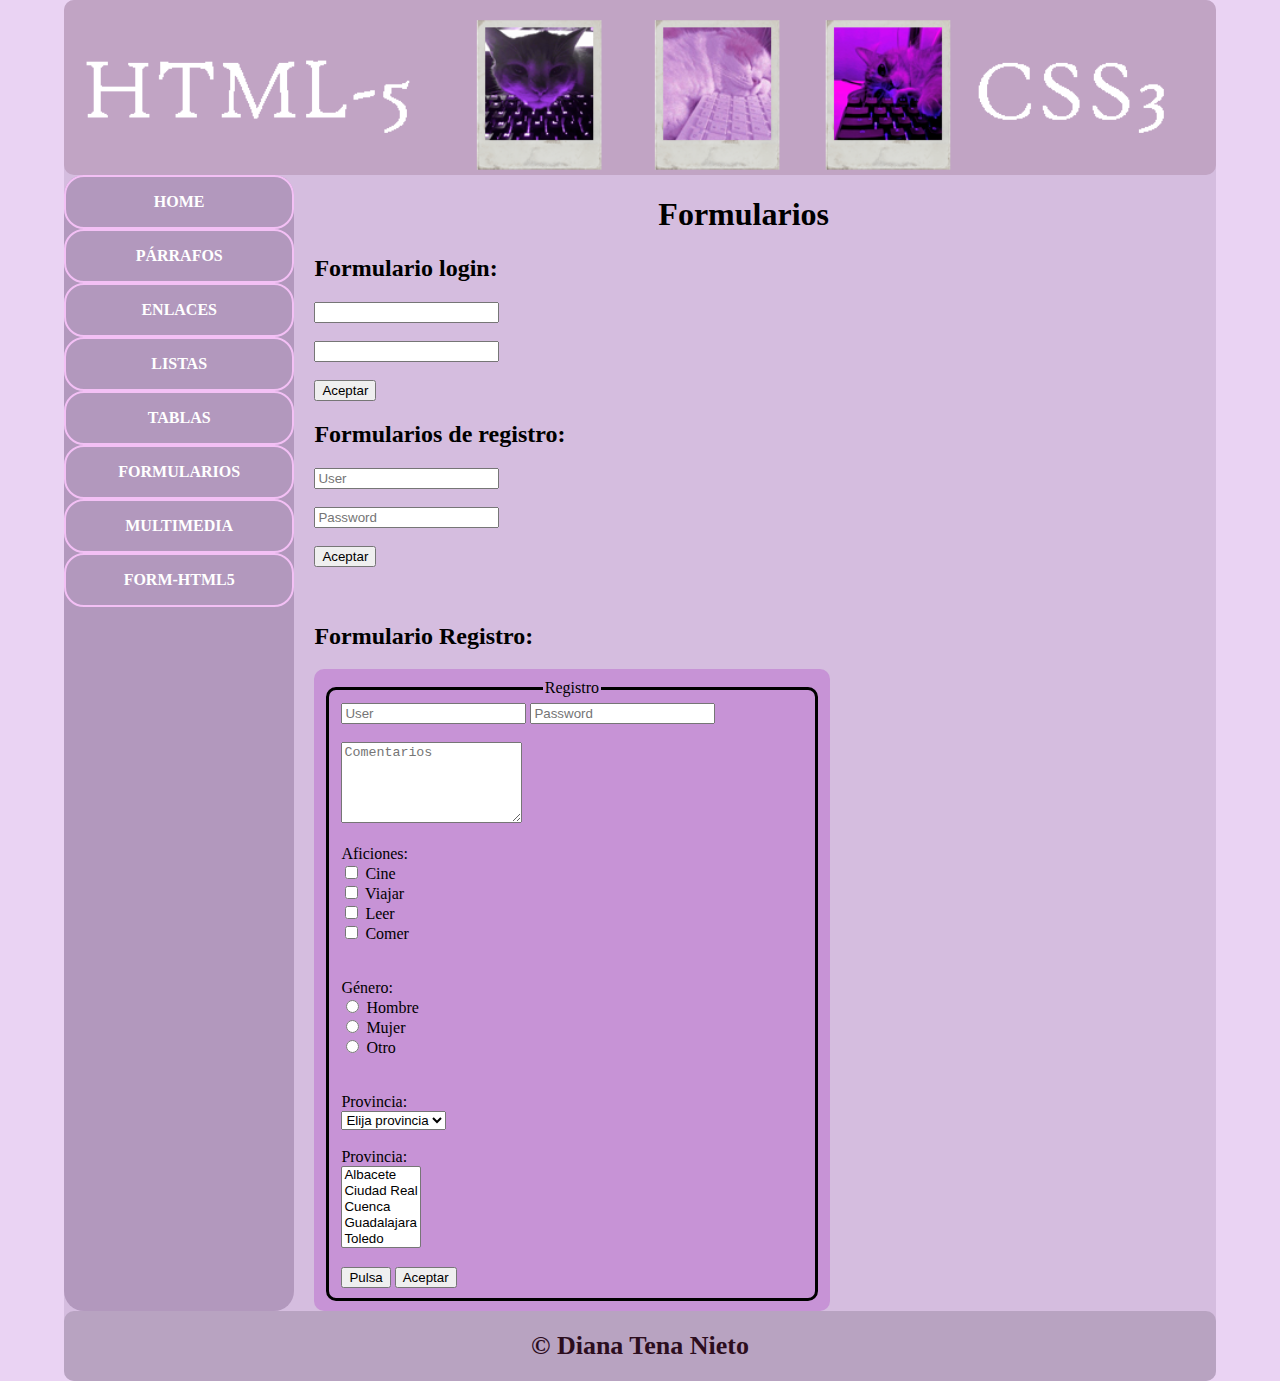
==== formularios.html @ 1db3e32f "Versión 1 Final" ====
<!DOCTYPE html>
<html lang="en">

<head>
    <meta charset="UTF-8">
    <meta http-equiv="X-UA-Compatible" content="IE=edge">
    <meta name="viewport" content="width=device-width, initial-scale=1.0">
    <title>HTML5 - CSS3</title>
    <link rel="stylesheet" href="css/style.css">
</head>

<body>
    <div class="container">
        <header>
        </header>
        <div id="principal">
            <nav>
                <!-- ul>a*9>li  -->
                <ul>
                    <a href="index.html">
                        <li>HOME</li>
                    </a>
                    <a href="parrafos.html">
                        <li>PÁRRAFOS</li>
                    </a>
                    <a href="enlaces.html">
                        <li>ENLACES</li>
                    </a>
                    <a href="listas.html">
                        <li>LISTAS</li>
                    </a>
                    <a href="tablas.html">
                        <li>TABLAS</li>
                    </a>
                    <a href="formularios.html">
                        <li>FORMULARIOS</li>
                    </a>
                    <a href="multimedia.html">
                        <li>MULTIMEDIA</li>
                    </a>
                    <a href="form-html5.html">
                        <li>FORM-HTML5</li>
                    </a>
                </ul>
            </nav>

            <div id="content">
                <div id="formularios">
                    <h1 class="txt-center">Formularios</h1>
                    <h2>Formulario login:</h2>
                    <form action="pagina.php" method="get">
                        <input type="user" name="Usuario" value=""> </br></br>
                        <input type="password" name="Contraseña" value=""> </br></br>
                        <input type="submit" value="Aceptar"><br/>
                    </form>

                    <h2>Formularios de registro:</h2>
                    <form action="pagina.php" method="post">
                        <input type="user" name="Usuario" placeholder="User"> </br></br>
                        <input type="password" name="Contraseña" placeholder="Password"> </br></br>
                        <input type="submit" value="Aceptar"><br />
                    </form>
                    </br></br>

                    <h2>Formulario Registro:</h2>
                    <form action="pagina.php?var=kk" method="get" class="registro">
                        <fieldset class="fieldset">
                            <legend class="txt-center">Registro</legend>
                            <input type="text" name="user" id="" placeholder="User"/>
                            <input type="password" name="clave" id="" placeholder="Password"><br /><br />
                            <textarea name="comentarios" id="" class="w-100" rows="5"  placeholder="Comentarios" ></textarea>

                            </br></br>

                            Aficiones:</br>
                            <input type="checkbox" name="aficiones" id="" value="Cine"> Cine </br>
                            <input type="checkbox" name="aficiones" id="" value="Viajar"> Viajar </br>
                            <input type="checkbox" name="aficiones" id="" value="Leer"> Leer </br>
                            <input type="checkbox" name="aficiones" id="" value="Comer"> Comer </br>

                            </br></br>

                            Género: </br>
                            <input type="radio" name="Genero" id="" value="Hombre"> Hombre </br>
                            <input type="radio" name="Genero" id="" value="Mujer"> Mujer </br>
                            <input type="radio" name="Genero" id="" value="Otro"> Otro </br>

                            </br></br>

                            Provincia:<br />
                            <select name="provincia" id="">
                                <option value="0" disabled selected>Elija provincia</option>
                                <option value="1">Albacete</option>
                                <option value="2">Ciudad Real</option>
                                <option value="3">Cuenca</option>
                                <option value="4">Guadalajara</option>
                                <option value="5">Toledo</option>
                            </select>

                            <br><br>
                            Provincia:<br />
                            <select name="provincia" id="" multiple size="5">
                                <option value="1">Albacete</option>
                                <option value="2">Ciudad Real</option>
                                <option value="3">Cuenca</option>
                                <option value="4">Guadalajara</option>
                                <option value="5">Toledo</option>
                            </select>
                            <br /><br />
                            <input type="button" value="Pulsa" onclick="alert('hola')">
                            <input type="submit" value="Aceptar"><br />

                        </fieldset>


                    </form>
                </div>

            </div>
            <div class="cb"></div>
        </div>
        <footer>&copy; Diana Tena Nieto</footer>
    </div>
</body>

</html>
---- css/style.css ----
*{
  box-sizing: border-box;
}

/* LO SIGUIENTE ES PARA EL FONDO */

body {
       margin: 0;
       background-color: rgb(234, 211, 243);
     }

     
/* LO SIGUIENTE ES PARA EL CONTENEDOR DONDE VA A ESTAR TODO */

.container {
            width: 90%;
            margin: 0 auto;
            background-color: rgb(213, 189, 223);
            border-radius: 10px;
           }



/* LO SIGUIENTE ES PARA EL ENCABEZADO */

header {
         background-image: url(../img/header2.png);
         background-repeat: no-repeat;
         background-size: cover;
         height: 175px;
         border-radius: 10px;
        }

/* LO MISMO PERO ES PARA EL PIE DE PÁGINA */
      
footer {
         background-color: #b8a3c1;
         color: rgb(44, 13, 30);
         text-align: center;
         font-size: 26px;
         font-weight: bold;
         padding: 20px;
         border-radius: 10px;
        }

/* LO SIGUIENTE ES PARA LA BARRITA DE NAVEGACIÓN */

nav {
    background-color: rgb(178, 152, 189);
    width: 20%;
    float: left;
    border-radius: 20px;
    }

/* AQUI SE MUESTRA LO QUE HAY CONTENIDO EN LA CAJA */

#content {
      width: 78%;
      float: right;
      padding: auto;
  }

/* ESTO SIRVE PARA QUE NO SE SUPERPONGAN NINGUNA DE LAS CAJAS A LAS DEMÁS*/
.cb {
     clear: both;
    }


/* ESTO ES PARA LA BARRA DE NAVEGACIÓN */
nav ul {
         padding: 0;
         margin: 0;
         list-style-type: none;
       }

nav ul li {
             text-align: center;
             color: white;
             font-weight: bold;
             font-style: inherit;
             padding: 16px 0;
             border-radius: 20px;
             border: solid 2px rgb(243, 192, 245);
          }

nav ul li:hover {
                 color: rgb(24, 17, 22);
                 background-color: rgb(240, 178, 248); 
                }


/* ESTO SIRVE PARA QUE LAS PALABRAS EN LA BARRA DE NAVEGACIÓN NO TENGAN NINGUNA DECORACIÓN (Subrayado)*/                
a {
    text-decoration: none;
  }

#principal {
            display: flex;
           }

/* Aquí se menciona cómo queremos que se encuentre la página Home, mencionando que queremos que esté centrado*/
#home {
      text-align: center;
      padding-top: 20px;
}

/* Aquí hay algunas etiquetas que editan las páginas*/

.txt-azul{
  color:rgb(27, 95, 95)
}

.tag{
  color: rgb(255, 4, 4);
  font-weight: bold;
  font-size: 30px;
}

.txt-center
{
  text-align: center;
}

/* Aquí se menciona cómo queremos la página Párrafos*/
#parrafos
{
padding: 0 30px;
border-radius: 5px;
}

#cajita{
  background-color: rgb(178, 104, 207);
  height: 40px;
  width: 40px;
}

/* Aquí se mira si hay que editar algo de la página Enlaces*/

#enlaces
{
padding: 0 30px;
}


/*Aquí se miran las cositas de la página de Listas*/

#listas{
  padding: 0 20px;
}

/*-----------------------------------------*/


ul.customdesordenadas li
{
  list-style-type: square;
}

ul.customdesordenadas li li
{
  list-style-type: circle;
}

ul.customdesordenadas li li li
{
  list-style-type: circle;
}

/*-----------------------------------------*/

ul.customordenadas li
{
  list-style-type: decimal;
}

ul.customordenadas li li
{
  list-style-type:lower-alpha;
}

ul.customordenadas li li li
{
  list-style-type:georgian;
}

/*-----------------------------------------*/

ul.customimagenes li
{
  list-style-type: decimal;
}

ul.customimagenes li li
{
  list-style-image: url(../img/heart.png);
}

ul.customimagenes li li li
{
  list-style-image: none;
  list-style-type:lower-alpha;
}

.definicion
{
  color: rgb(167, 108, 206);
  font-weight: bold;
  font-size: 30px;
}


/* Aquí se empiezan a hablar de la página Tablas*/


table.theader th
{
  background-color: rgb(227, 157, 255);
  color: rgb(0, 0, 0);
  font-size: 24px;
}

table.theader td
{
  background-color: rgb(236, 195, 241);
  color: rgb(255, 255, 255);
}

/* Aquí hay que poner la mierda esta del par e impar ;A; */
table.striped tr:nth-child(even) {
  background-color:   rgb(255, 255, 255);
}
table.striped tr:nth-child(odd) {
  background-color:  rgb(227, 157, 255);
}

/* Aquí se empieza a hacer el horario */

.tablita{
  background-color: antiquewhite;
  text-align: center;
}
.horas {
  color: rgb(47, 98, 107);
}

.programacion{
  background-color: rgb(213, 224, 52);
}
.base{
background-color: rgb(112, 240, 212);
}
.lenguaje{
background-color: rgb(22, 85, 141);
}
.ingles{
  background-color: rgb(161, 231, 161);
}
.ende{
background-color: rgb(155, 88, 119);
}
.sisi{
background-color: rgb(88, 134, 88);
}
.fol{
background-color: rgb(226, 166, 211);
}



/* FORMULARIOS NORMALES */

#formularios{
  padding: 0 20px;
}

form.registro 
{
  width: 60%;
  background-color: rgb(199, 147, 214);
  padding: 10px;
  border-radius: 10px;
}


/*Esta pequeña parte es para la Multimedia*/

#multimedia{
  padding: 0 20px;
}

/* FORMULARIO HTML5 */

#formulario_html5
{
padding: 0 30px;
}

.formulario_html5
{
  text-align: center;
  color: rgb(0, 0, 0);
  font-style: italic;
  font-size: 20px;
  width: 50%;
  margin: 0 auto;
  background-color: rgb(199, 147, 214);
  border-radius: 5px;
}

.fieldset{
  border-style: solid;
  border-color: rgb(0, 0, 0);
  border-width: 3px;
  border-radius: 10px;
}
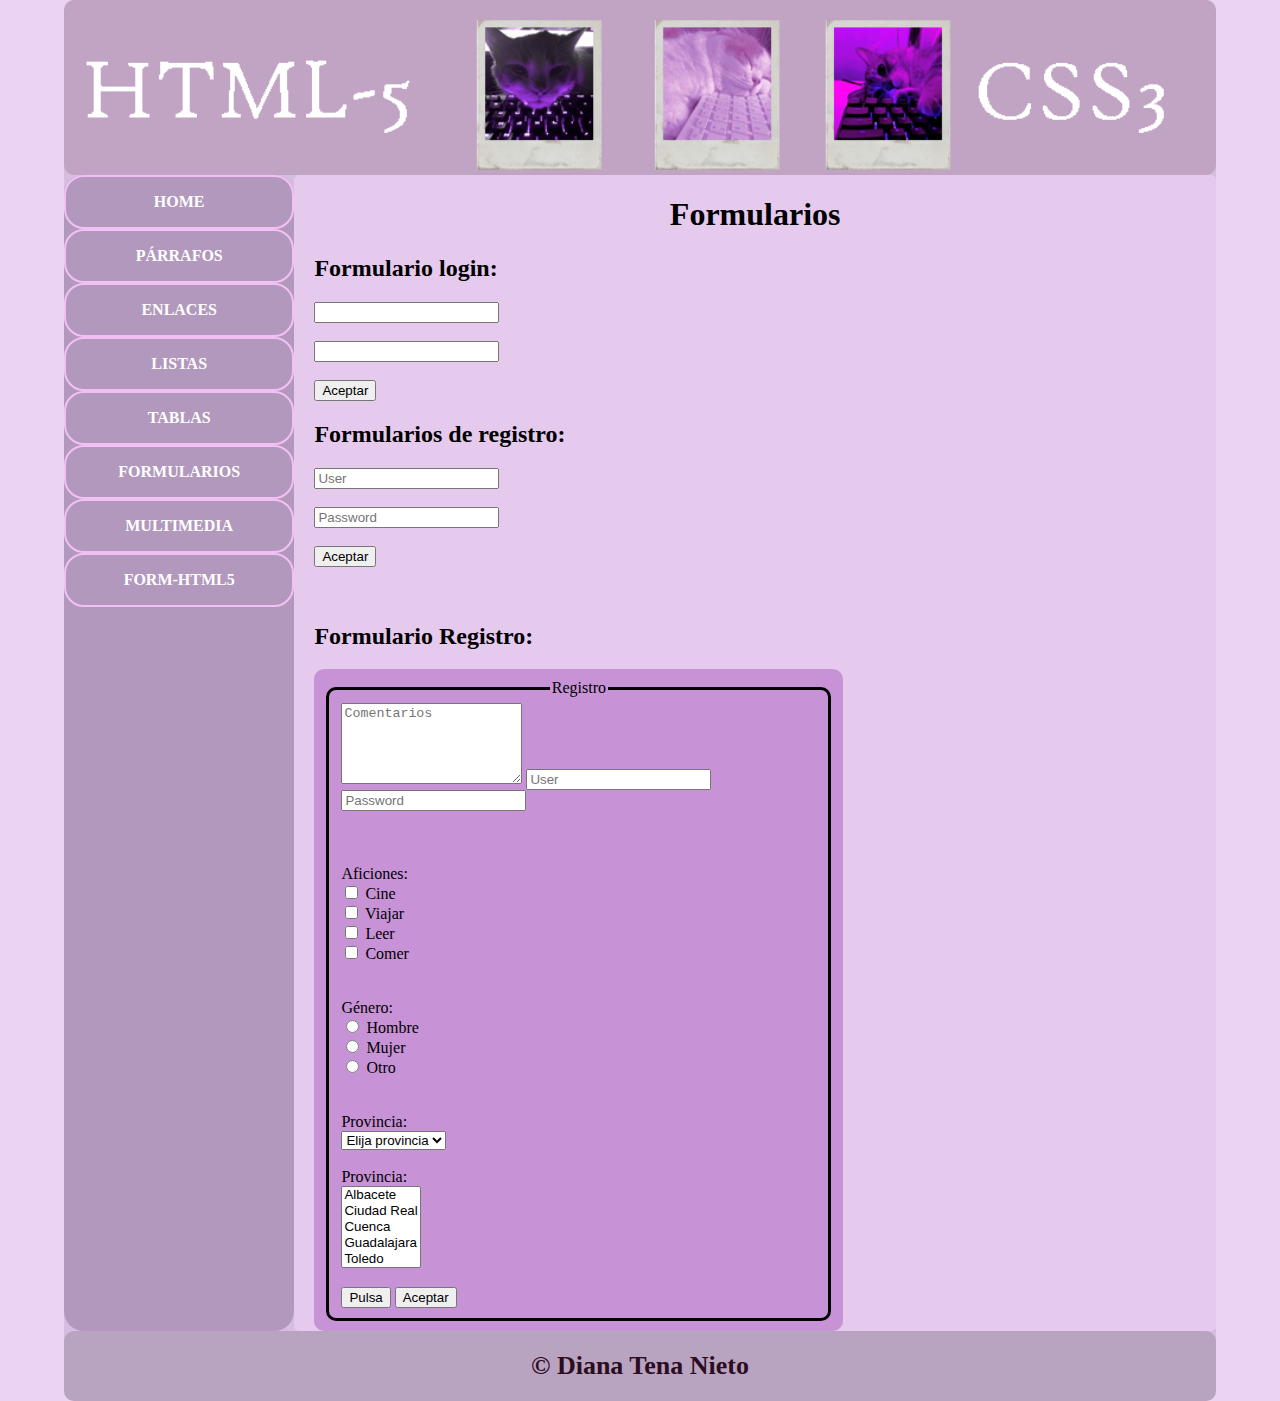
==== commit 59b5001f: "formulario 2" ====
--- a/formularios.html
+++ b/formularios.html
@@ -66,9 +66,10 @@
                     <form action="pagina.php?var=kk" method="get" class="registro">
                         <fieldset class="fieldset">
                             <legend class="txt-center">Registro</legend>
+                            <textarea name="comentarios" id="" class="w-100" rows="5"  placeholder="Comentarios" ></textarea>
                             <input type="text" name="user" id="" placeholder="User"/>
                             <input type="password" name="clave" id="" placeholder="Password"><br /><br />
-                            <textarea name="comentarios" id="" class="w-100" rows="5"  placeholder="Comentarios" ></textarea>
+                            
 
                             </br></br>
 
--- a/css/style.css
+++ b/css/style.css
@@ -55,9 +55,11 @@
 /* AQUI SE MUESTRA LO QUE HAY CONTENIDO EN LA CAJA */
 
 #content {
-      width: 78%;
+      width: 80%;
       float: right;
       padding: auto;
+      background-color: rgb(230, 202, 238);
+      border-radius: 5px;
   }
 
 /* ESTO SIRVE PARA QUE NO SE SUPERPONGAN NINGUNA DE LAS CAJAS A LAS DEMÁS*/
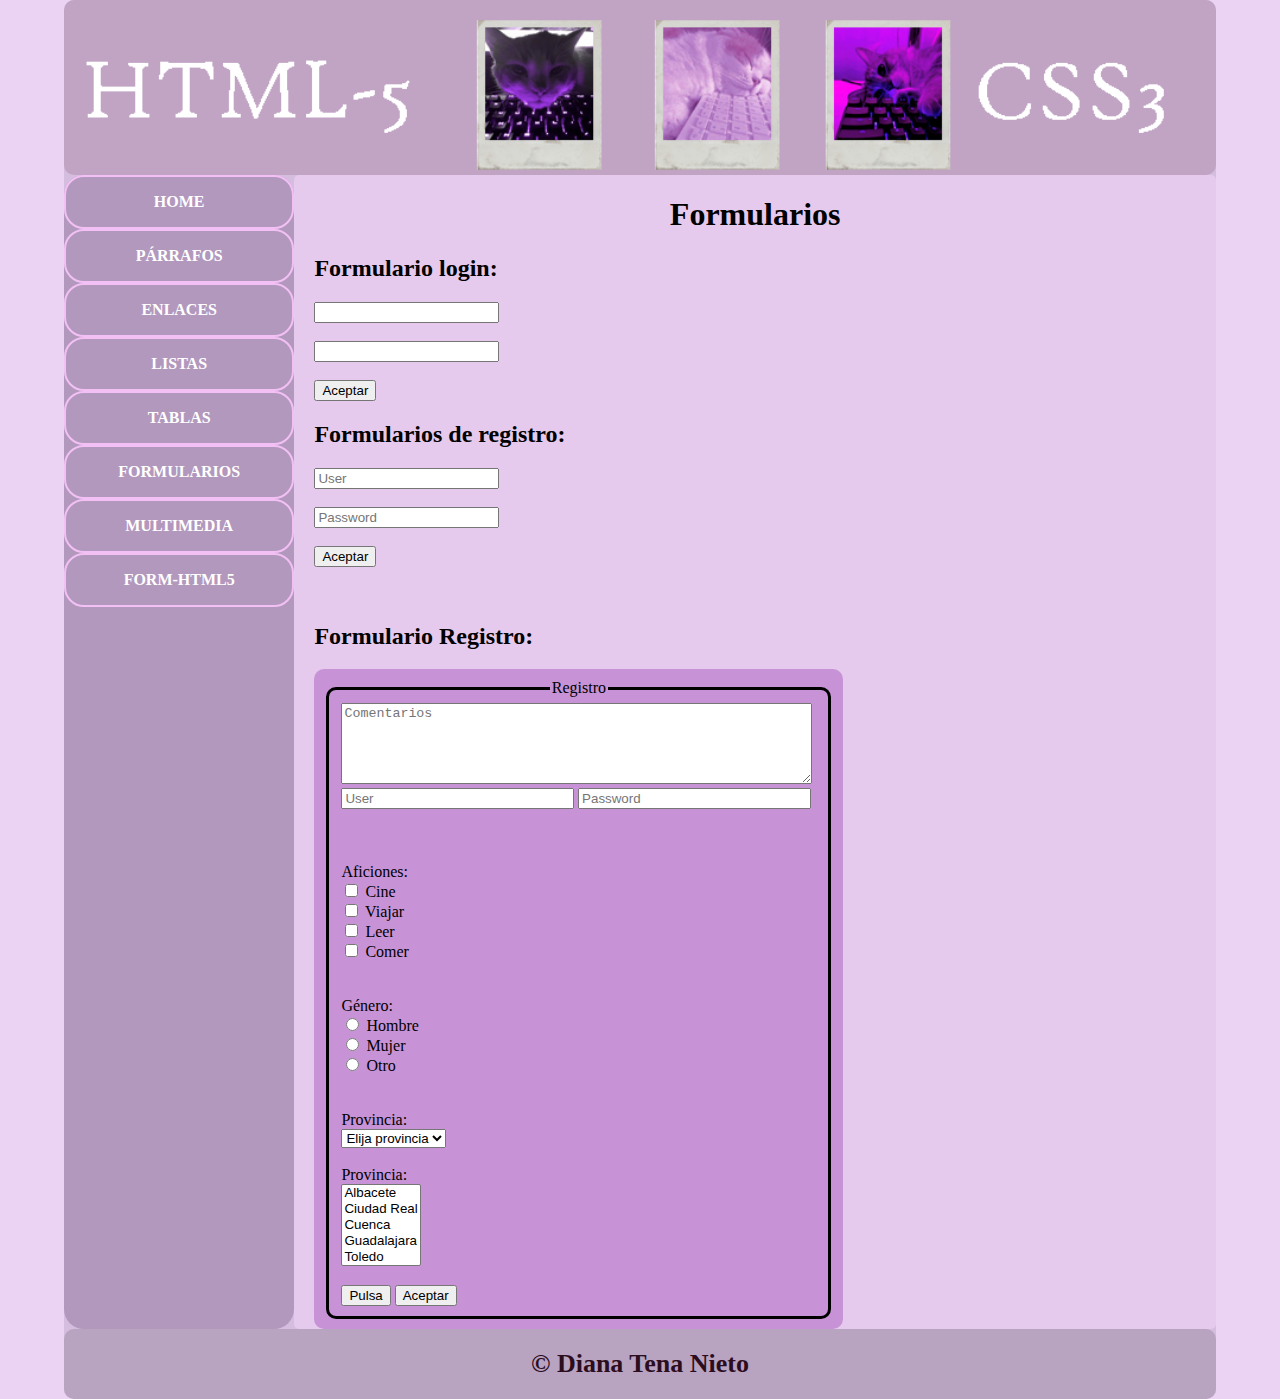
==== commit bb470734: "Version 2" ====
--- a/formularios.html
+++ b/formularios.html
@@ -67,8 +67,8 @@
                         <fieldset class="fieldset">
                             <legend class="txt-center">Registro</legend>
                             <textarea name="comentarios" id="" class="w-100" rows="5"  placeholder="Comentarios" ></textarea>
-                            <input type="text" name="user" id="" placeholder="User"/>
-                            <input type="password" name="clave" id="" placeholder="Password"><br /><br />
+                            <input type="text" name="user" id="" class="w-50" placeholder="User"/>
+                            <input type="password" name="clave" id="" class="w-50" placeholder="Password"><br /><br />
                             
 
                             </br></br>
--- a/css/style.css
+++ b/css/style.css
@@ -283,6 +283,14 @@
   border-radius: 10px;
 }
 
+.w-100{
+  width: 99%;
+}
+
+.w-50{
+  width: 49%;
+  margin: 0;
+}
 
 /*Esta pequeña parte es para la Multimedia*/
 
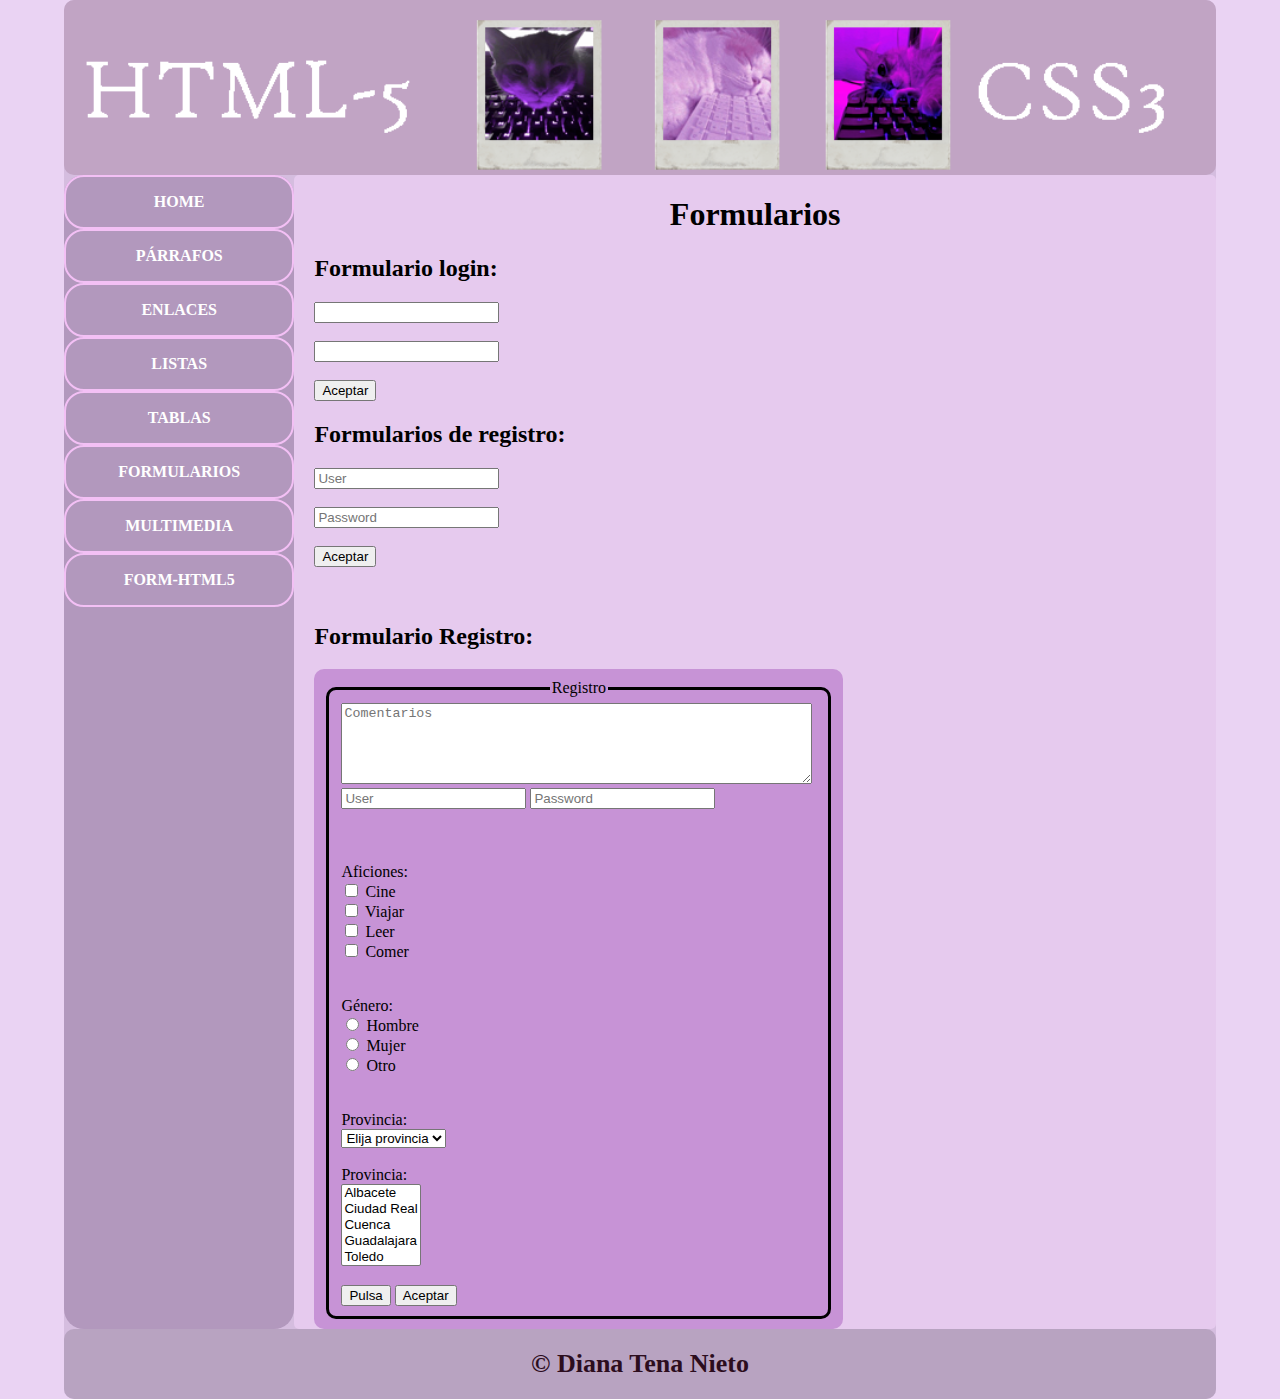
==== commit 5bd16ff2: "Nuevo formulario" ====
--- a/formularios.html
+++ b/formularios.html
@@ -67,8 +67,8 @@
                         <fieldset class="fieldset">
                             <legend class="txt-center">Registro</legend>
                             <textarea name="comentarios" id="" class="w-100" rows="5"  placeholder="Comentarios" ></textarea>
-                            <input type="text" name="user" id="" class="w-50" placeholder="User"/>
-                            <input type="password" name="clave" id="" class="w-50" placeholder="Password"><br /><br />
+                            <input type="text" name="user" id="" placeholder="User"/>
+                            <input type="password" name="clave" id="" placeholder="Password"><br /><br />
                             
 
                             </br></br>
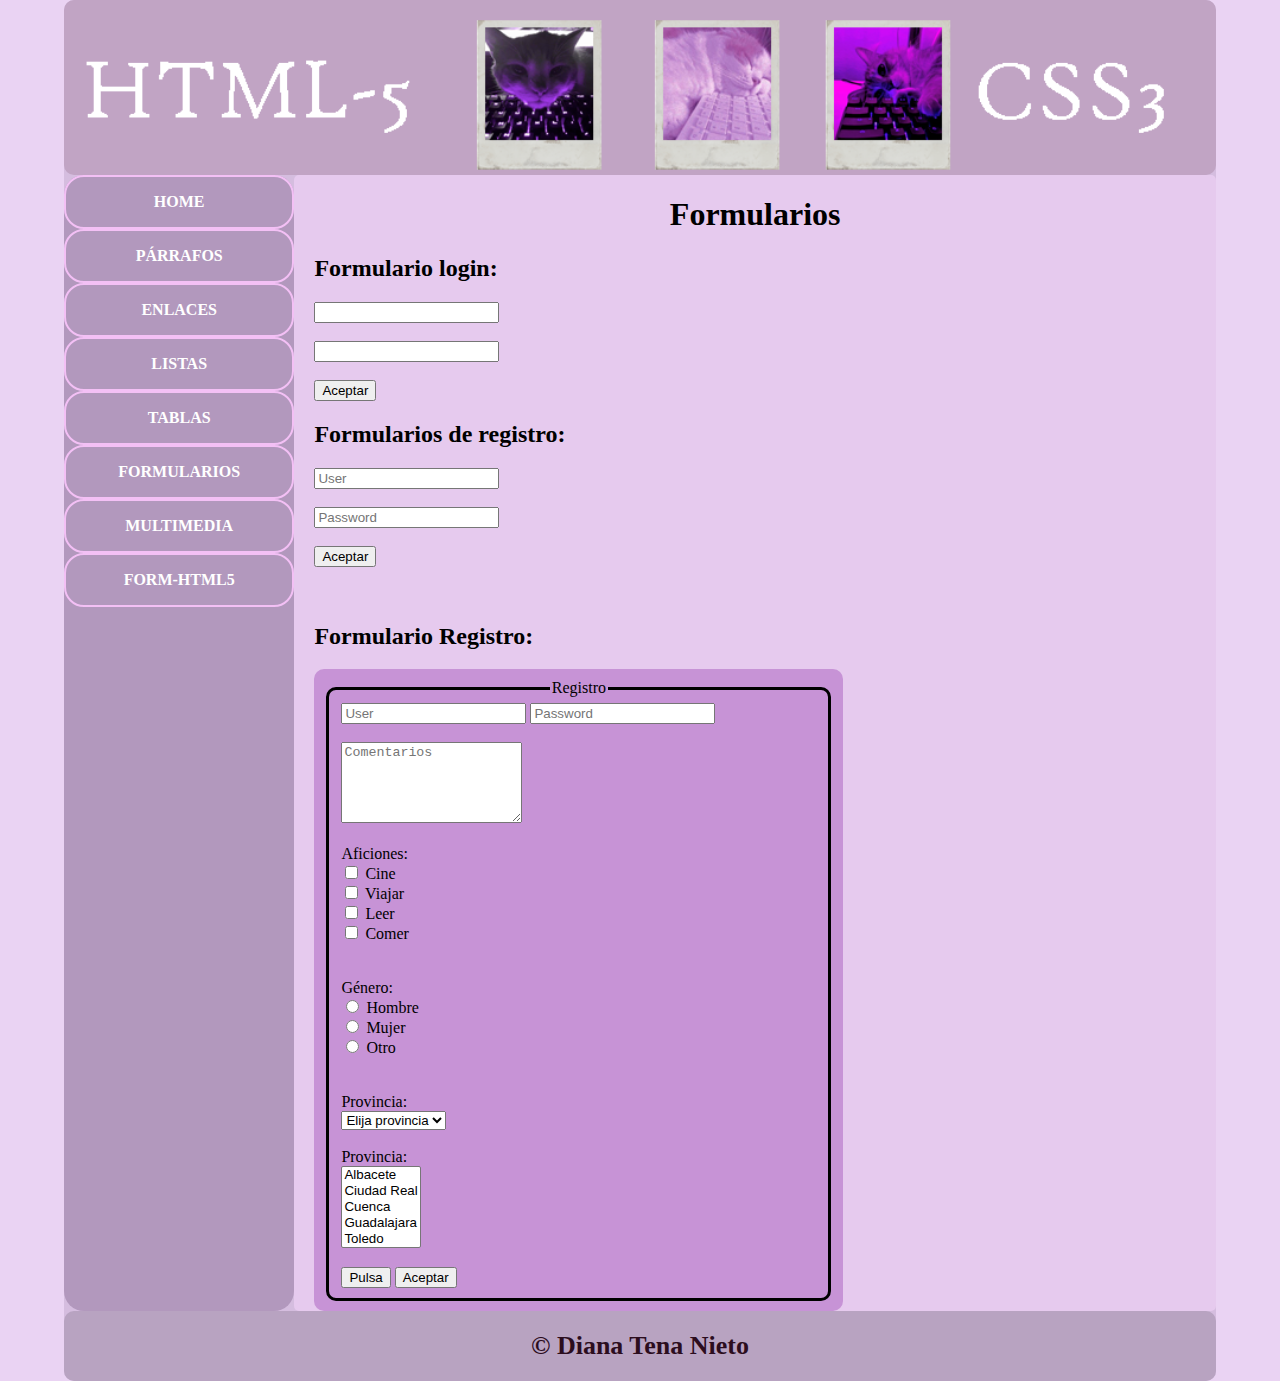
==== commit f3c66c4e: "Version 1" ====
--- a/formularios.html
+++ b/formularios.html
@@ -66,10 +66,9 @@
                     <form action="pagina.php?var=kk" method="get" class="registro">
                         <fieldset class="fieldset">
                             <legend class="txt-center">Registro</legend>
-                            <textarea name="comentarios" id="" class="w-100" rows="5"  placeholder="Comentarios" ></textarea>
                             <input type="text" name="user" id="" placeholder="User"/>
                             <input type="password" name="clave" id="" placeholder="Password"><br /><br />
-                            
+                            <textarea name="comentarios" id="" class="w-100" rows="5"  placeholder="Comentarios" ></textarea>
 
                             </br></br>
 
--- a/css/style.css
+++ b/css/style.css
@@ -283,15 +283,6 @@
   border-radius: 10px;
 }
 
-.w-100{
-  width: 99%;
-}
-
-.w-50{
-  width: 49%;
-  margin: 0;
-}
-
 /*Esta pequeña parte es para la Multimedia*/
 
 #multimedia{
